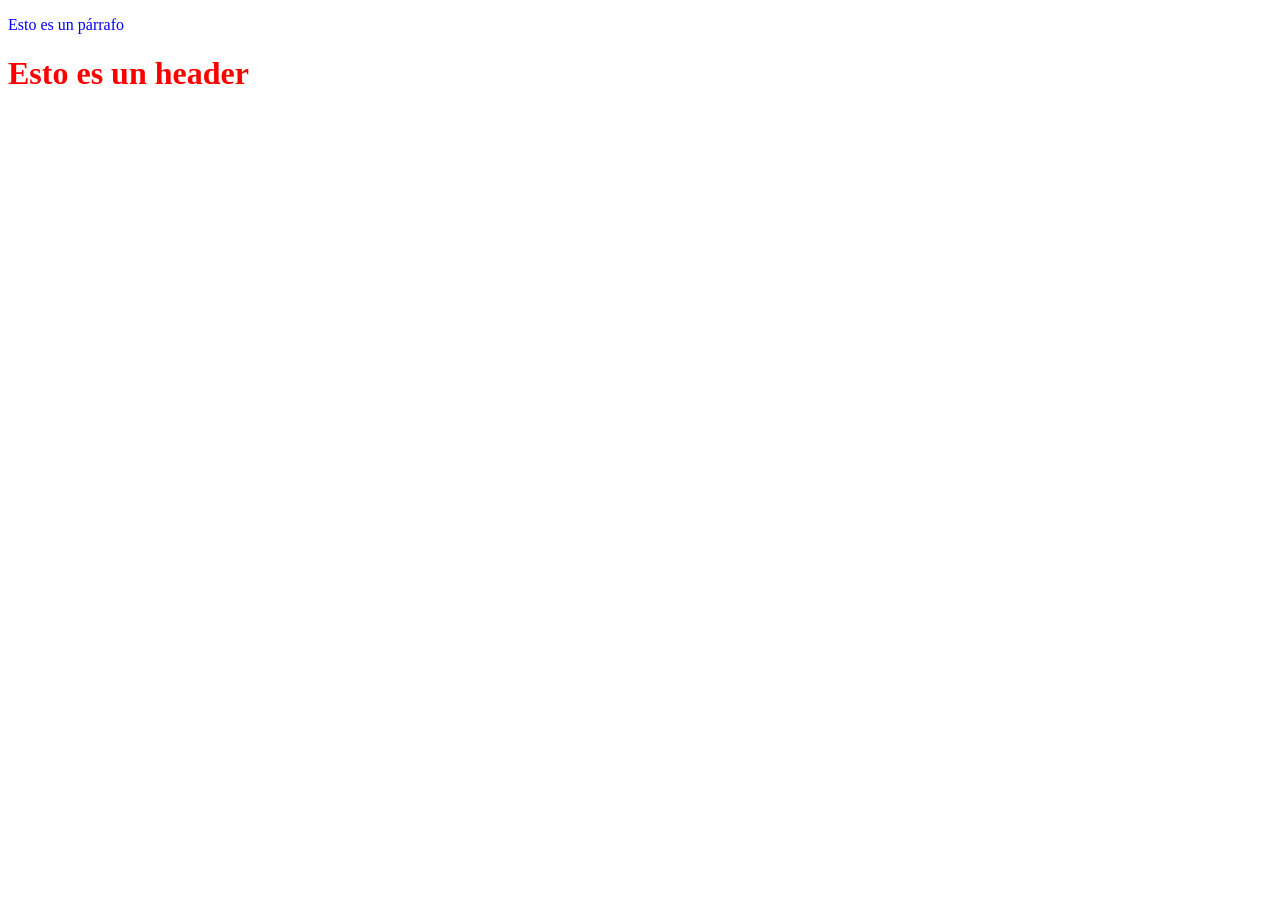
==== page_a.html @ 1ccd8325 "Página A y B" ====
<!DOCTYPE html>
<html>
 <head>
 <meta charset="utf-8">
 <link rel="stylesheet" href="styles/style.css">
 <title>[Página A]</title>
 </head>
 <body>
 <p>Esto es un párrafo</p>
 <h1>Esto es un header</h1>
 </body>
</html>
---- styles/style.css ----
h1 {
  color: red;
}

p {
  color: blue;
}
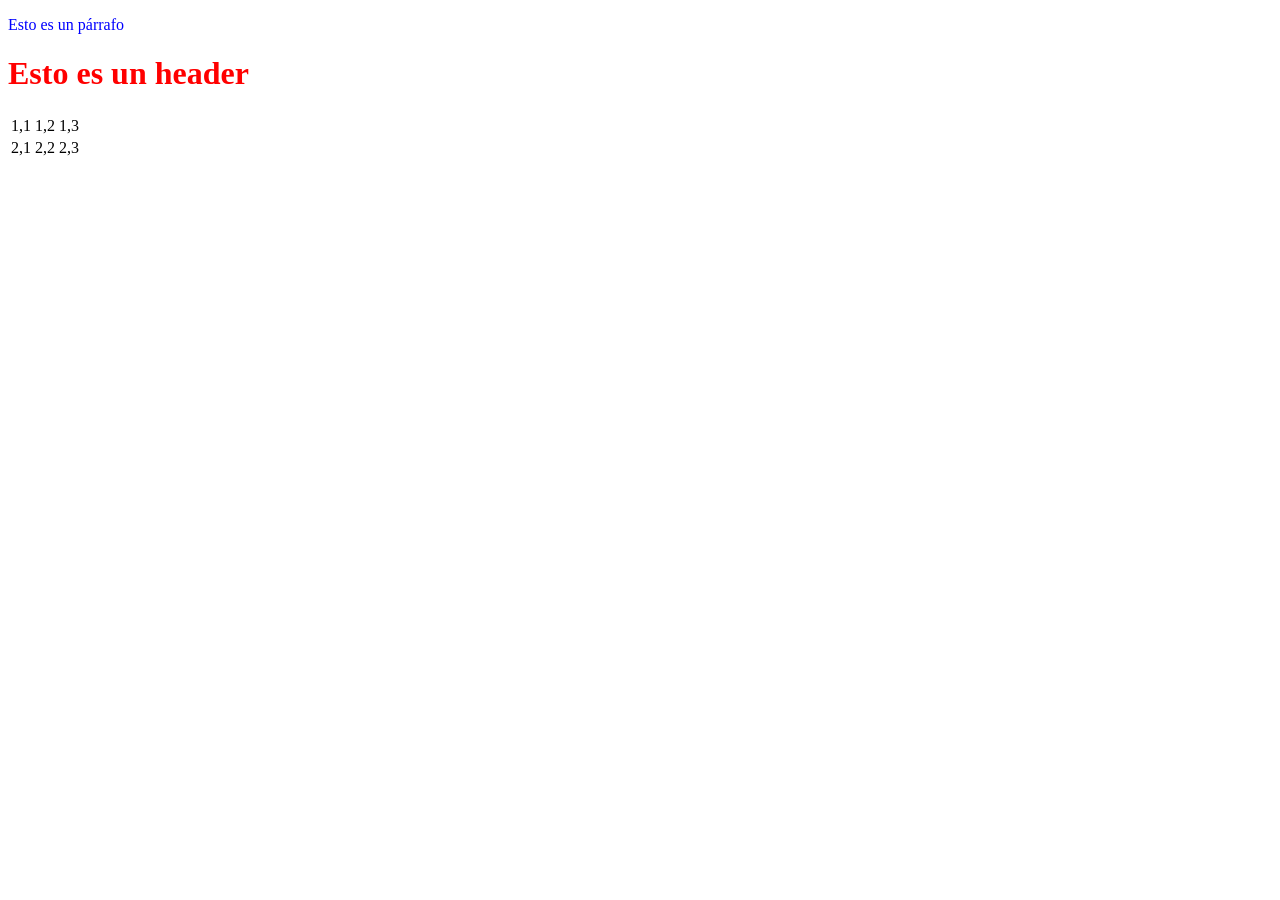
==== commit df35215b: "Tabla 2x3 en page_a.html" ====
--- a/page_a.html
+++ b/page_a.html
@@ -8,5 +8,17 @@
  <body>
  <p>Esto es un párrafo</p>
  <h1>Esto es un header</h1>
+<table>
+  <tr>
+    <td>1,1</td>
+    <td>1,2</td>
+    <td>1,3</td>
+  </tr>
+  <tr>
+    <td>2,1</td>
+    <td>2,2</td>
+    <td>2,3</td>
+  </tr>
+</table>
  </body>
 </html>
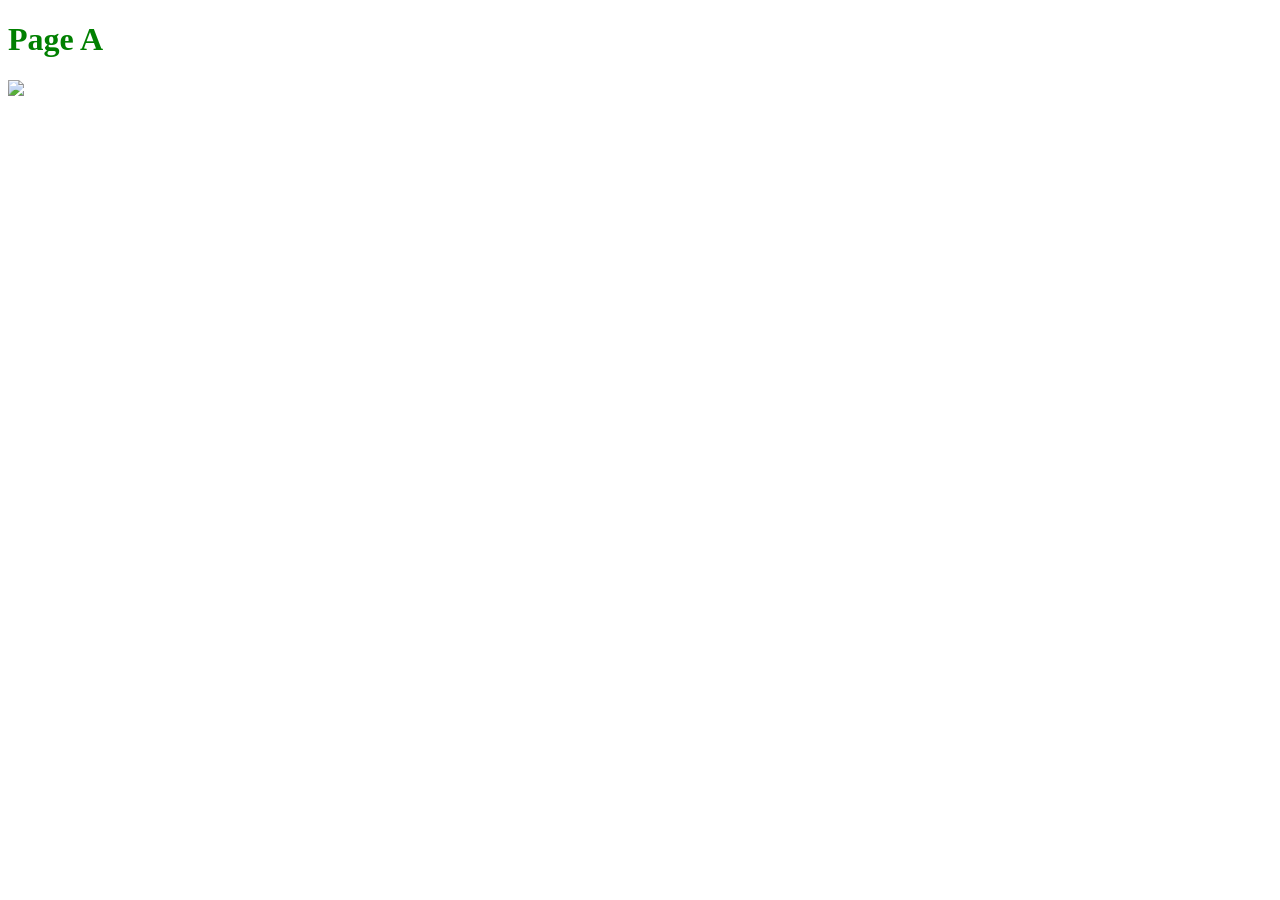
==== commit f1ddb5b4: "Agrega imagen a page_a.html y page_b.html" ====
--- a/page_a.html
+++ b/page_a.html
@@ -1,24 +1,11 @@
 <!DOCTYPE html>
 <html>
- <head>
- <meta charset="utf-8">
- <link rel="stylesheet" href="styles/style.css">
- <title>[Página A]</title>
- </head>
- <body>
- <p>Esto es un párrafo</p>
- <h1>Esto es un header</h1>
-<table>
-  <tr>
-    <td>1,1</td>
-    <td>1,2</td>
-    <td>1,3</td>
-  </tr>
-  <tr>
-    <td>2,1</td>
-    <td>2,2</td>
-    <td>2,3</td>
-  </tr>
-</table>
- </body>
-</html>+<head>
+  <title>Page A</title>
+  <link rel="stylesheet" href="styles/style.css">
+</head>
+<body>
+  <h1>Page A</h1>
+  <img src="https://img.magnific.com/free-photo/close-up-full-bloom-flower_23-2151921043.jpg?semt=ais_hybrid&w=740&q=80">
+</body>
+</html>
--- a/styles/style.css
+++ b/styles/style.css
@@ -1,7 +1,11 @@
 h1 {
-  color: red;
+  color: green;
 }
 
 p {
   color: blue;
 }
+
+table {
+  background-color: lightblue;
+}
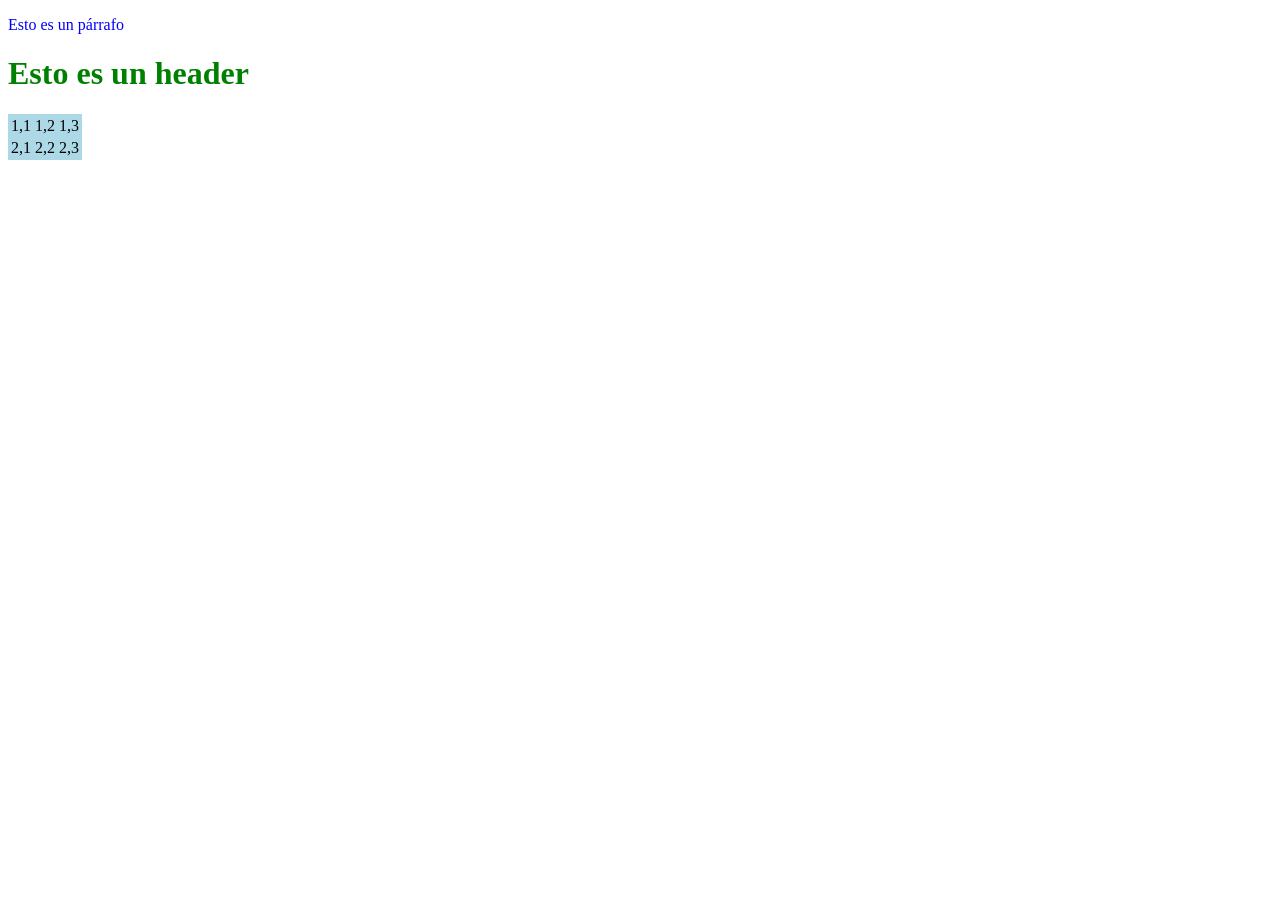
==== commit 90402c11: "Merge de feature_1 en main con resolucion de conflictos" ====
--- a/page_a.html
+++ b/page_a.html
@@ -1,11 +1,24 @@
 <!DOCTYPE html>
 <html>
-<head>
-  <title>Page A</title>
-  <link rel="stylesheet" href="styles/style.css">
-</head>
-<body>
-  <h1>Page A</h1>
-  <img src="https://img.magnific.com/free-photo/close-up-full-bloom-flower_23-2151921043.jpg?semt=ais_hybrid&w=740&q=80">
-</body>
+ <head>
+ <meta charset="utf-8">
+ <link rel="stylesheet" href="styles/style.css">
+ <title>[Página A]</title>
+ </head>
+ <body>
+ <p>Esto es un párrafo</p>
+ <h1>Esto es un header</h1>
+<table>
+  <tr>
+    <td>1,1</td>
+    <td>1,2</td>
+    <td>1,3</td>
+  </tr>
+  <tr>
+    <td>2,1</td>
+    <td>2,2</td>
+    <td>2,3</td>
+  </tr>
+</table>
+ </body>
 </html>
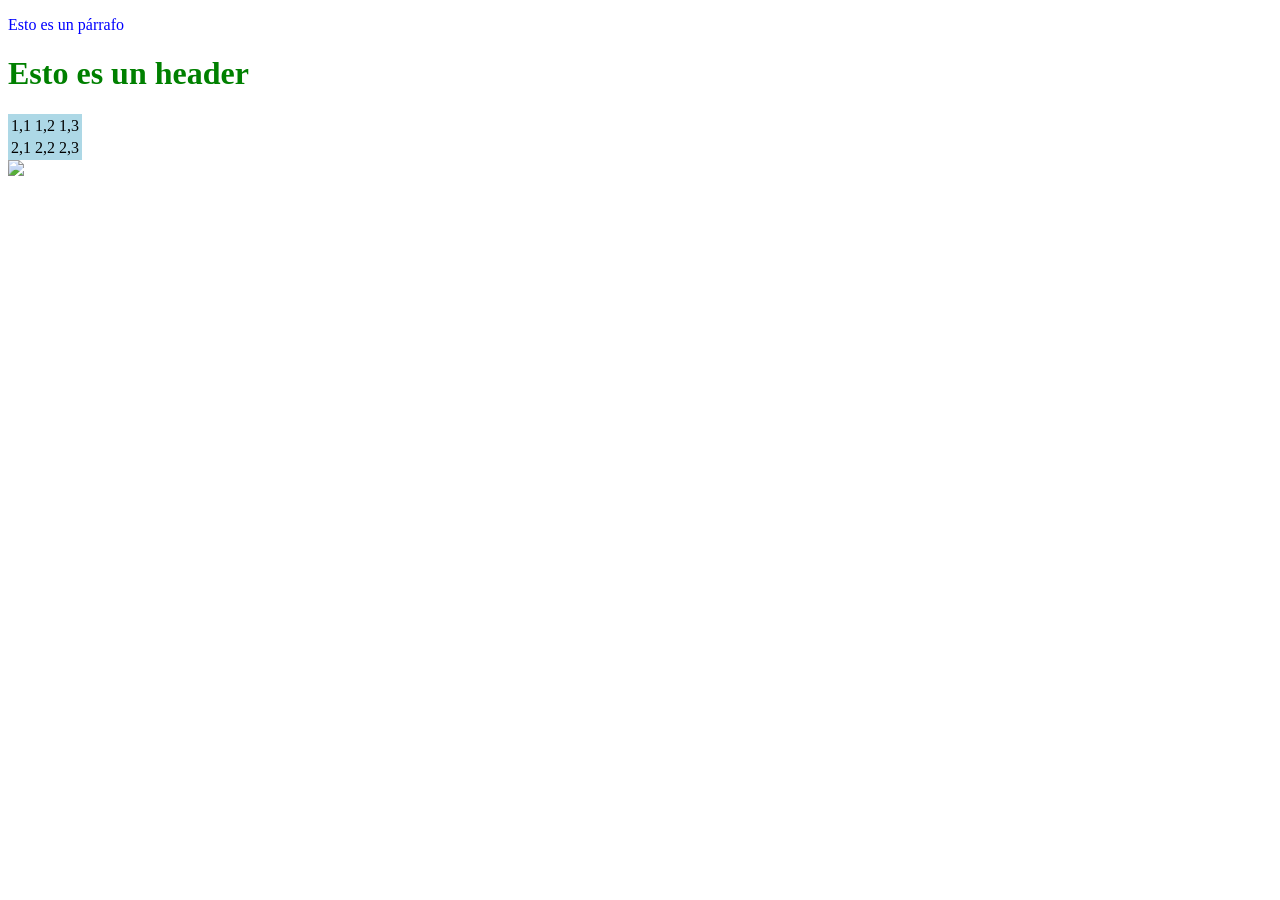
==== commit f500e2c6: "Merge feature_2 into main, resolviendo conflicto en index.html y agregando imagen faltante en page_a" ====
--- a/page_a.html
+++ b/page_a.html
@@ -3,7 +3,7 @@
  <head>
  <meta charset="utf-8">
  <link rel="stylesheet" href="styles/style.css">
- <title>[Página A]</title>
+ <title>Página A</title>
  </head>
  <body>
  <p>Esto es un párrafo</p>
@@ -20,5 +20,6 @@
     <td>2,3</td>
   </tr>
 </table>
+<img src="https://img.magnific.com/free-photo/close-up-full-bloom-flower_23-2151921043.jpg?semt=ais_hybrid&w=740&q=80">
  </body>
 </html>
